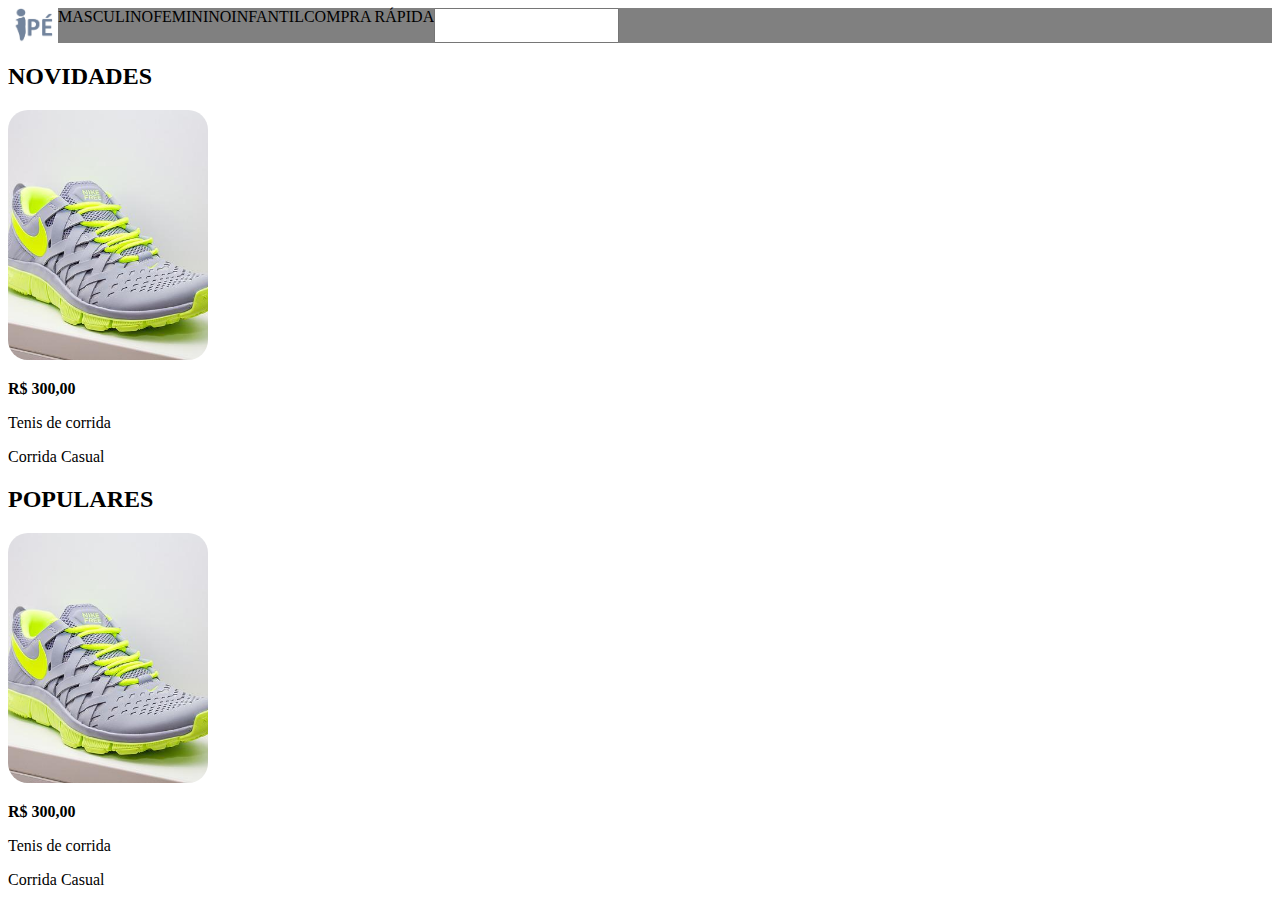
==== index.html @ 2912679b "Automatizando criação de cards" ====
<!DOCTYPE html>
<html lang="pt-BR">
  <head>
    <meta charset="UTF-8" />
    <meta http-equiv="X-UA-Compatible" content="IE=edge" />
    <meta name="viewport" content="width=device-width, initial-scale=1.0" />
    <link rel="stylesheet" href="css/style.css" />
    <title>IPÉ</title>
  </head>
  <body>
    <header>
      <img src="img/logo_ICMC.png" alt="Logo" />
      <div>MASCULINO</div>
      <div>FEMININO</div>
      <div>INFANTIL</div>
      <div>COMPRA RÁPIDA</div>
      <input type="text" name="busca" id="busca" />
    </header>
    <main>
      <div id="banner"></div>
      <div id="novidades" class="novidades">
        <h2>NOVIDADES</h2>
        <div id="lista-novidades"></div>
      </div>
      <div id="populares" class="populares">
        <h2>POPULARES</h2>
        <div id="lista-populares"></div>
      </div>
    </main>
    <footer></footer>
    <script src="scripts/index.js"></script>
  </body>
</html>
---- css/style.css ----
/* Header */
header {
    background-color: gray;
    display: flex;
}

header > img {
    width: 50px;
}
/* Header */

/* Novidades */
.novidades > h2 {
    font-weight: bold;
}
/* Novidades */

/* Populares */
.populares > h2 {
    font-weight: bold;
}
/* Populares */

/* Card */
.card > img {
    width: 200px;
    height: 250px;
    object-fit: cover;
    border-radius: 20px;
}
/* Card */
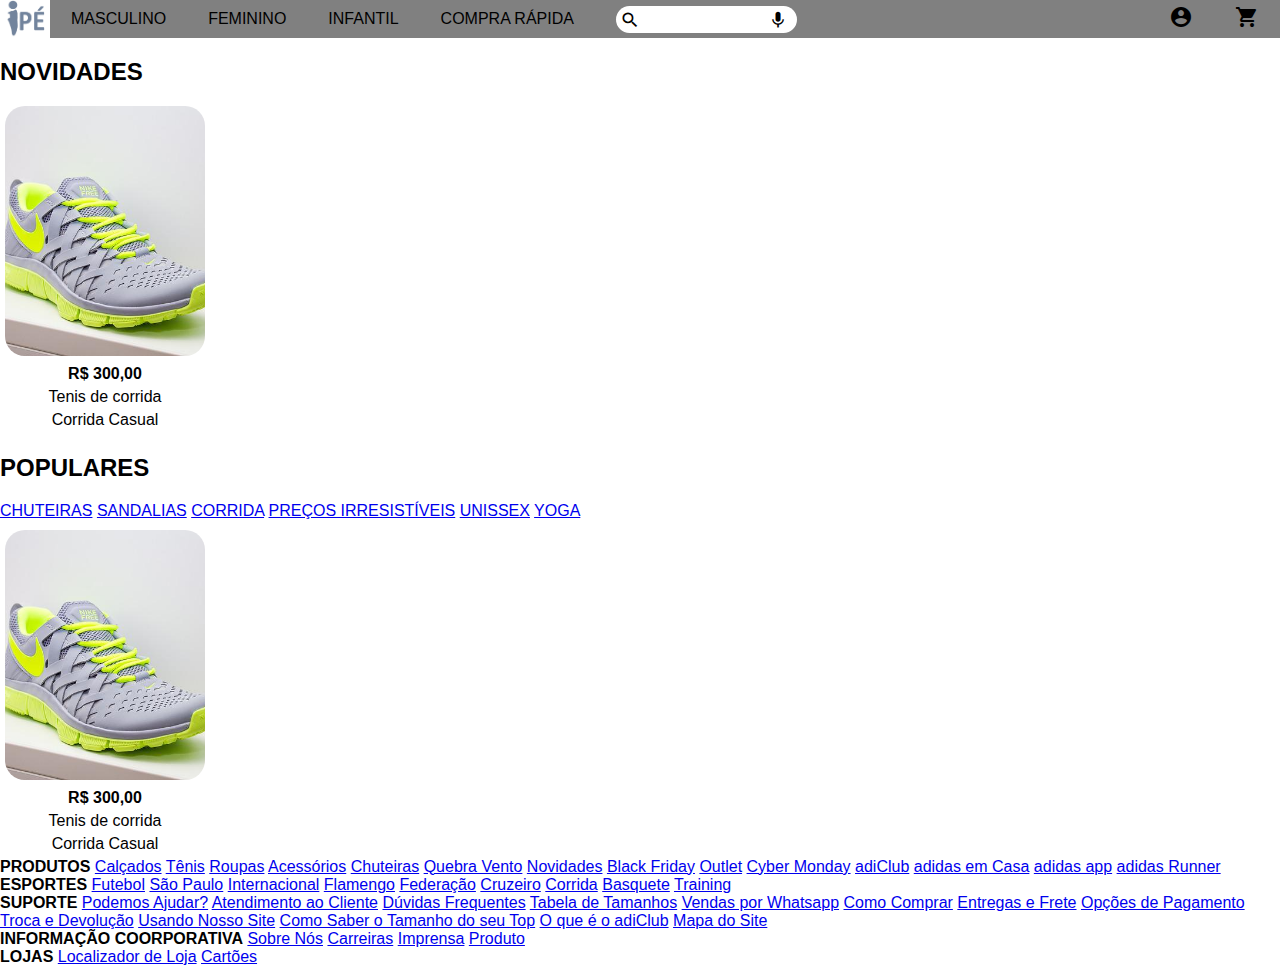
==== commit eb416849: "Atualizando header" ====
--- a/index.html
+++ b/index.html
@@ -5,6 +5,10 @@
     <meta http-equiv="X-UA-Compatible" content="IE=edge" />
     <meta name="viewport" content="width=device-width, initial-scale=1.0" />
     <link rel="stylesheet" href="css/style.css" />
+    <link
+      rel="stylesheet"
+      href="https://fonts.googleapis.com/icon?family=Material+Icons"
+    />
     <title>IPÉ</title>
   </head>
   <body>
@@ -14,20 +18,93 @@
       <div>FEMININO</div>
       <div>INFANTIL</div>
       <div>COMPRA RÁPIDA</div>
-      <input type="text" name="busca" id="busca" />
+      <div class="input-container">
+        <i class="material-icons">search</i>
+        <input type="text" name="input-busca" id="input-busca" />
+        <i class="material-icons final">mic</i>
+      </div>
+      <div><i class="material-icons">offline_bolt</i></div>
+      <div><i class="material-icons">account_circle</i></div>
+      <div><i class="material-icons">shopping_cart</i></div>
     </header>
     <main>
-      <div id="banner"></div>
+      <div id="slides-container"></div>
       <div id="novidades" class="novidades">
         <h2>NOVIDADES</h2>
         <div id="lista-novidades"></div>
       </div>
       <div id="populares" class="populares">
         <h2>POPULARES</h2>
+        <div class="itens-populares">
+          <a href="#">CHUTEIRAS</a>
+          <a href="#">SANDALIAS</a>
+          <a href="#">CORRIDA</a>
+          <a href="#">PREÇOS IRRESISTÍVEIS</a>
+          <a href="#">UNISSEX</a>
+          <a href="#">YOGA</a>
+        </div>
         <div id="lista-populares"></div>
       </div>
     </main>
-    <footer></footer>
+    <footer>
+      <div>
+        <b>PRODUTOS</b>
+        <a href="#">Calçados</a>
+        <a href="#">Tênis</a>
+        <a href="#">Roupas</a>
+        <a href="#">Acessórios</a>
+        <a href="#">Chuteiras</a>
+        <a href="#">Quebra Vento</a>
+        <a href="#">Novidades</a>
+        <a href="#">Black Friday</a>
+        <a href="#">Outlet</a>
+        <a href="#">Cyber Monday</a>
+        <a href="#">adiClub</a>
+        <a href="#">adidas em Casa</a>
+        <a href="#">adidas app</a>
+        <a href="#">adidas Runner</a>
+      </div>
+      <div>
+        <b>ESPORTES</b>
+        <a href="#">Futebol</a>
+        <a href="#">São Paulo</a>
+        <a href="#">Internacional</a>
+        <a href="#">Flamengo</a>
+        <a href="#">Federação</a>
+        <a href="#">Cruzeiro</a>
+        <a href="#">Corrida</a>
+        <a href="#">Basquete</a>
+        <a href="#">Training</a>
+      </div>
+      <div>
+        <b>SUPORTE</b>
+        <a href="#">Podemos Ajudar?</a>
+        <a href="#">Atendimento ao Cliente</a>
+        <a href="#">Dúvidas Frequentes</a>
+        <a href="#">Tabela de Tamanhos</a>
+        <a href="#">Vendas por Whatsapp</a>
+        <a href="#">Como Comprar</a>
+        <a href="#">Entregas e Frete</a>
+        <a href="#">Opções de Pagamento</a>
+        <a href="#">Troca e Devolução</a>
+        <a href="#">Usando Nosso Site</a>
+        <a href="#">Como Saber o Tamanho do seu Top</a>
+        <a href="#">O que é o adiClub</a>
+        <a href="#">Mapa do Site</a>
+      </div>
+      <div>
+        <b>INFORMAÇÃO COORPORATIVA</b>
+        <a href="#">Sobre Nós</a>
+        <a href="#">Carreiras</a>
+        <a href="#">Imprensa</a>
+        <a href="#">Produto</a>
+      </div>
+      <div>
+        <b>LOJAS</b>
+        <a href="#">Localizador de Loja</a>
+        <a href="#">Cartões</a>
+      </div>
+    </footer>
     <script src="scripts/index.js"></script>
   </body>
 </html>
--- a/css/style.css
+++ b/css/style.css
@@ -1,3 +1,11 @@
+* {
+    font-family: sans-serif, Times, serif;
+}
+
+body {
+    margin: 0px;
+}
+
 /* Header */
 header {
     background-color: gray;
@@ -7,25 +15,89 @@
 header > img {
     width: 50px;
 }
+
+header > div {
+    padding: 5px;
+    margin: auto;
+}
+
+.input-container {
+    display:inline-block;
+    position: relative;
+}
+.input-container > i {
+    position: absolute;
+    padding: 4px;
+    font-size:20px;
+}
+
+.final {
+    right: 10px;
+}
+
+header input {
+    border-radius: 50px;
+    border: 0px;
+    height: 25px;
+}
 /* Header */
 
+/* Slides */
+.slide-container {
+    max-width: 1000px;
+    position: relative;
+    margin: auto;
+}
+
+.slide {
+    display: none;
+}
+
+.slide > img {
+    width: 100%;
+}
+/* Slides */
+
 /* Novidades */
+.novidades {
+    overflow: auto;
+}
+
 .novidades > h2 {
     font-weight: bold;
 }
 /* Novidades */
 
 /* Populares */
+.populares {
+    overflow: auto;
+}
+
 .populares > h2 {
     font-weight: bold;
+}
+
+.itens-populares {
+    margin-bottom: 10px;
 }
 /* Populares */
 
 /* Card */
+.card {
+    float: left;
+    width: 210px;
+    text-align: center;
+}
+
 .card > img {
     width: 200px;
     height: 250px;
     object-fit: cover;
     border-radius: 20px;
 }
+
+.card > p {
+    margin-top: 5px;
+    margin-bottom: 5px;
+}
 /* Card */
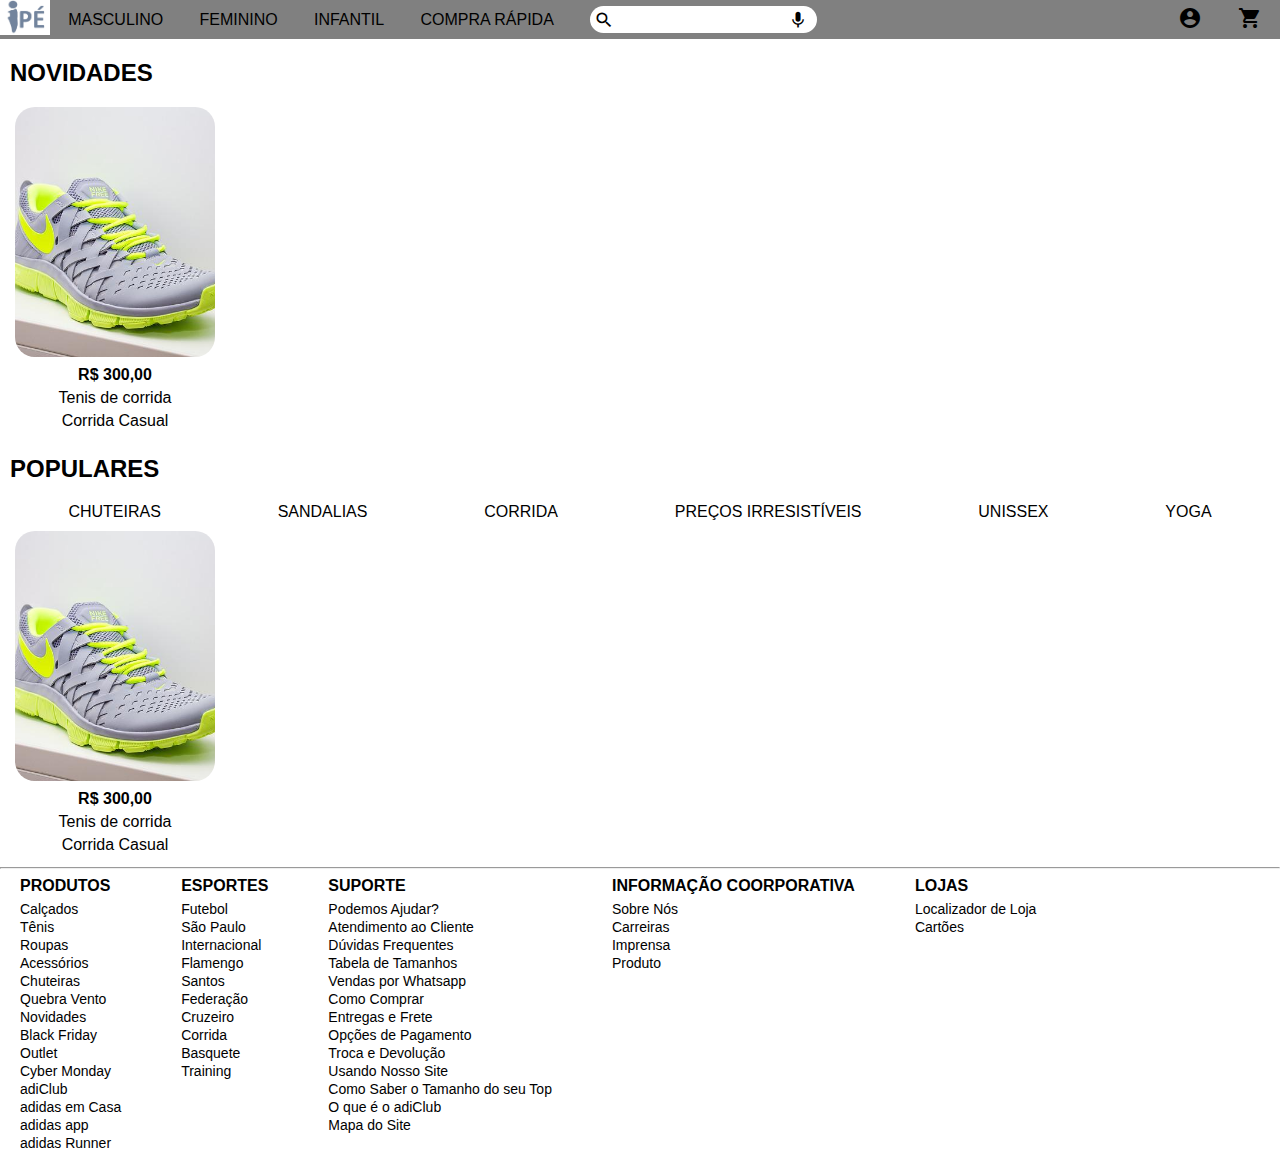
==== commit c860c0b9: "Adicionando links header" ====
--- a/index.html
+++ b/index.html
@@ -13,7 +13,7 @@
   </head>
   <body>
     <header>
-      <img src="img/logo_ICMC.png" alt="Logo" />
+      <a href="index.html"><img src="img/logo_ICMC.png" alt="Logo" /></a>
       <div>MASCULINO</div>
       <div>FEMININO</div>
       <div>INFANTIL</div>
@@ -23,7 +23,11 @@
         <input type="text" name="input-busca" id="input-busca" />
         <i class="material-icons final">mic</i>
       </div>
-      <div><i class="material-icons">offline_bolt</i></div>
+      <div>
+        <a href="busca_rapida.html">
+          <i class="material-icons">offline_bolt</i>
+        </a>
+      </div>
       <div><i class="material-icons">account_circle</i></div>
       <div><i class="material-icons">shopping_cart</i></div>
     </header>
@@ -35,74 +39,86 @@
       </div>
       <div id="populares" class="populares">
         <h2>POPULARES</h2>
-        <div class="itens-populares">
-          <a href="#">CHUTEIRAS</a>
-          <a href="#">SANDALIAS</a>
-          <a href="#">CORRIDA</a>
-          <a href="#">PREÇOS IRRESISTÍVEIS</a>
-          <a href="#">UNISSEX</a>
-          <a href="#">YOGA</a>
+        <div class="categorias-populares">
+          <div><a href="#">CHUTEIRAS</a></div>
+          <div><a href="#">SANDALIAS</a></div>
+          <div><a href="#">CORRIDA</a></div>
+          <div><a href="#">PREÇOS IRRESISTÍVEIS</a></div>
+          <div><a href="#">UNISSEX</a></div>
+          <div><a href="#">YOGA</a></div>
         </div>
         <div id="lista-populares"></div>
       </div>
     </main>
+    <hr>
     <footer>
-      <div>
+      <div class="footer-produtos">
         <b>PRODUTOS</b>
-        <a href="#">Calçados</a>
-        <a href="#">Tênis</a>
-        <a href="#">Roupas</a>
-        <a href="#">Acessórios</a>
-        <a href="#">Chuteiras</a>
-        <a href="#">Quebra Vento</a>
-        <a href="#">Novidades</a>
-        <a href="#">Black Friday</a>
-        <a href="#">Outlet</a>
-        <a href="#">Cyber Monday</a>
-        <a href="#">adiClub</a>
-        <a href="#">adidas em Casa</a>
-        <a href="#">adidas app</a>
-        <a href="#">adidas Runner</a>
+        <ul>
+          <li><a href="#">Calçados</a></li>
+          <li><a href="#">Tênis</a></li>
+          <li><a href="#">Roupas</a></li>
+          <li><a href="#">Acessórios</a></li>
+          <li><a href="#">Chuteiras</a></li>
+          <li><a href="#">Quebra Vento</a></li>
+          <li><a href="#">Novidades</a></li>
+          <li><a href="#">Black Friday</a></li>
+          <li><a href="#">Outlet</a></li>
+          <li><a href="#">Cyber Monday</a></li>
+          <li><a href="#">adiClub</a></li>
+          <li><a href="#">adidas em Casa</a></li>
+          <li><a href="#">adidas app</a></li>
+          <li><a href="#">adidas Runner</a></li>
+        </ul>
       </div>
       <div>
         <b>ESPORTES</b>
-        <a href="#">Futebol</a>
-        <a href="#">São Paulo</a>
-        <a href="#">Internacional</a>
-        <a href="#">Flamengo</a>
-        <a href="#">Federação</a>
-        <a href="#">Cruzeiro</a>
-        <a href="#">Corrida</a>
-        <a href="#">Basquete</a>
-        <a href="#">Training</a>
+        <ul>
+          <li><a href="#">Futebol</a></li>
+          <li><a href="#">São Paulo</a></li>
+          <li><a href="#">Internacional</a></li>
+          <li><a href="#">Flamengo</a></li>
+          <li><a href="#">Santos</a></li>
+          <li><a href="#">Federação</a></li>
+          <li><a href="#">Cruzeiro</a></li>
+          <li><a href="#">Corrida</a></li>
+          <li><a href="#">Basquete</a></li>
+          <li><a href="#">Training</a></li>
+        </ul>
       </div>
       <div>
         <b>SUPORTE</b>
-        <a href="#">Podemos Ajudar?</a>
-        <a href="#">Atendimento ao Cliente</a>
-        <a href="#">Dúvidas Frequentes</a>
-        <a href="#">Tabela de Tamanhos</a>
-        <a href="#">Vendas por Whatsapp</a>
-        <a href="#">Como Comprar</a>
-        <a href="#">Entregas e Frete</a>
-        <a href="#">Opções de Pagamento</a>
-        <a href="#">Troca e Devolução</a>
-        <a href="#">Usando Nosso Site</a>
-        <a href="#">Como Saber o Tamanho do seu Top</a>
-        <a href="#">O que é o adiClub</a>
-        <a href="#">Mapa do Site</a>
+        <ul>
+          <li><a href="#">Podemos Ajudar?</a></li>
+          <li><a href="#">Atendimento ao Cliente</a></li>
+          <li><a href="#">Dúvidas Frequentes</a></li>
+          <li><a href="#">Tabela de Tamanhos</a></li>
+          <li><a href="#">Vendas por Whatsapp</a></li>
+          <li><a href="#">Como Comprar</a></li>
+          <li><a href="#">Entregas e Frete</a></li>
+          <li><a href="#">Opções de Pagamento</a></li>
+          <li><a href="#">Troca e Devolução</a></li>
+          <li><a href="#">Usando Nosso Site</a></li>
+          <li><a href="#">Como Saber o Tamanho do seu Top</a></li>
+          <li><a href="#">O que é o adiClub</a></li>
+          <li><a href="#">Mapa do Site</a></li>
+        </ul>
       </div>
       <div>
         <b>INFORMAÇÃO COORPORATIVA</b>
-        <a href="#">Sobre Nós</a>
-        <a href="#">Carreiras</a>
-        <a href="#">Imprensa</a>
-        <a href="#">Produto</a>
+        <ul>
+          <li><a href="#">Sobre Nós</a></li>
+          <li><a href="#">Carreiras</a></li>
+          <li><a href="#">Imprensa</a></li>
+          <li><a href="#">Produto</a></li>
+        </ul>
       </div>
       <div>
         <b>LOJAS</b>
-        <a href="#">Localizador de Loja</a>
-        <a href="#">Cartões</a>
+        <ul>
+          <li><a href="#">Localizador de Loja</a></li>
+          <li><a href="#">Cartões</a></li>
+        </ul>
       </div>
     </footer>
     <script src="scripts/index.js"></script>
--- a/css/style.css
+++ b/css/style.css
@@ -12,8 +12,12 @@
     display: flex;
 }
 
-header > img {
+header img {
     width: 50px;
+}
+
+header a {
+    color: black;
 }
 
 header > div {
@@ -25,6 +29,7 @@
     display:inline-block;
     position: relative;
 }
+
 .input-container > i {
     position: absolute;
     padding: 4px;
@@ -39,6 +44,8 @@
     border-radius: 50px;
     border: 0px;
     height: 25px;
+    padding-left: 25px;
+    padding-right: 25px;
 }
 /* Header */
 
@@ -61,6 +68,8 @@
 /* Novidades */
 .novidades {
     overflow: auto;
+    padding-left: 10px;
+    padding-right: 10px;
 }
 
 .novidades > h2 {
@@ -71,14 +80,26 @@
 /* Populares */
 .populares {
     overflow: auto;
+    padding-left: 10px;
+    padding-right: 10px;
 }
 
 .populares > h2 {
     font-weight: bold;
 }
 
-.itens-populares {
+.categorias-populares {
     margin-bottom: 10px;
+    display: flex;
+}
+
+.categorias-populares > div {
+    margin: auto;
+}
+
+.categorias-populares a {
+    color: black;
+    text-decoration: none;
 }
 /* Populares */
 
@@ -101,3 +122,28 @@
     margin-bottom: 5px;
 }
 /* Card */
+
+/* Footer */
+footer {
+    height: 200px;
+    bottom: 0;
+    display: flex;
+}
+
+footer > div {
+   margin-left: 20px;
+   margin-right: 40px;
+}
+
+footer ul {
+    margin-top: 5px;
+    list-style-type: none;
+    padding-left: 0px;
+}
+
+footer a {
+    color: black;
+    text-decoration: none;
+    font-size: 14px;
+}
+/* Footer */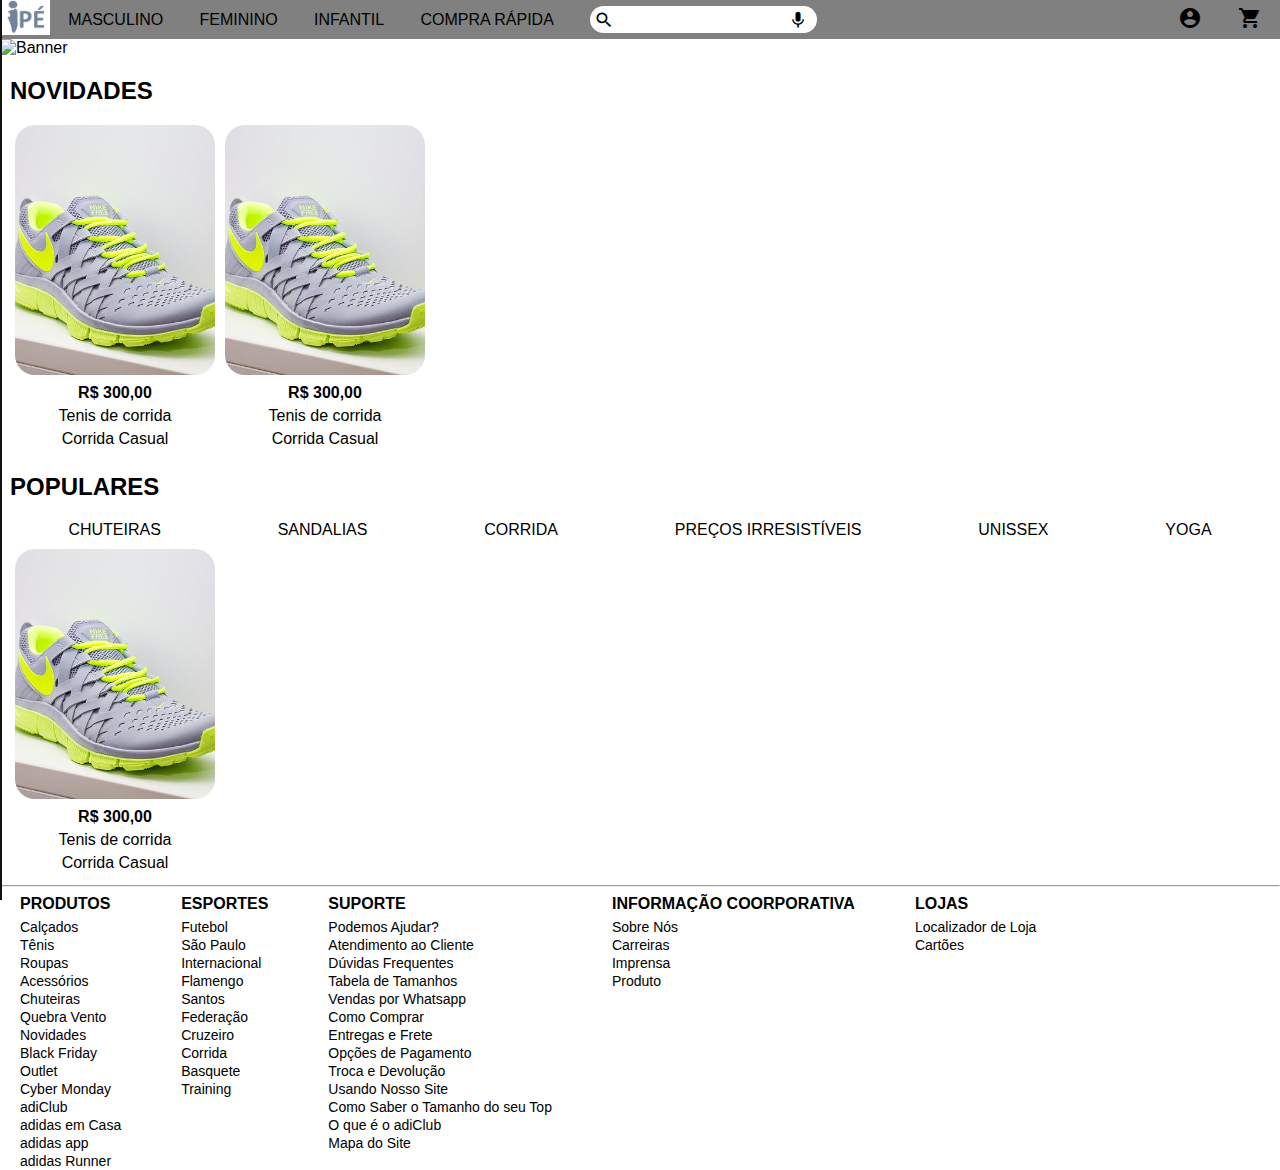
==== commit 9f57a30d: "Menu mobile" ====
--- a/index.html
+++ b/index.html
@@ -13,23 +13,50 @@
   </head>
   <body>
     <header>
-      <a href="index.html"><img src="img/logo_ICMC.png" alt="Logo" /></a>
-      <div>MASCULINO</div>
-      <div>FEMININO</div>
-      <div>INFANTIL</div>
-      <div>COMPRA RÁPIDA</div>
-      <div class="input-container">
-        <i class="material-icons">search</i>
-        <input type="text" name="input-busca" id="input-busca" />
-        <i class="material-icons final">mic</i>
+      <div class="navbar">
+        <a href="index.html"><img src="img/logo_ICMC.png" alt="Logo" /></a>
+        <div><a href="masculino.html">MASCULINO</a></div>
+        <div><a href="feminino.html">FEMININO</a></div>
+        <div><a href="infantil.html">INFANTIL</a></div>
+        <div>COMPRA RÁPIDA</div>
+        <div class="input-container">
+          <i class="material-icons">search</i>
+          <input type="text" name="input-busca" id="input-busca" />
+          <i class="material-icons final">mic</i>
+        </div>
+        <div>
+          <a href="busca_rapida.html">
+            <i class="material-icons">offline_bolt</i>
+          </a>
+        </div>
+        <div><i class="material-icons">account_circle</i></div>
+        <div><i class="material-icons">shopping_cart</i></div>
       </div>
-      <div>
-        <a href="busca_rapida.html">
-          <i class="material-icons">offline_bolt</i>
-        </a>
+
+      <div class="navbar-mobile">
+        <div onclick="openSidebar()" style="cursor: pointer">
+          <i class="material-icons">menu</i>
+        </div>
+        <a href="index.html"><img src="img/logo_ICMC.png" alt="Logo" /></a>
+        <div><i class="material-icons">shopping_cart</i></div>
       </div>
-      <div><i class="material-icons">account_circle</i></div>
-      <div><i class="material-icons">shopping_cart</i></div>
+
+      <div id="sidebar" class="sidebar">
+        <div class="closebtn" onclick="closeSidebar()">
+          <i class="material-icons">navigate_before</i>
+        </div>
+        <div class="sidebar-item">Promoções</div>
+        <div class="sidebar-subitens">
+          <a href="masculino.html">Masculino</a>
+          <a href="feminino.html">Feminino</a>
+          <a href="infantil.html">Infantil</a>
+          <a href="index.html">Todas</a>
+        </div>
+        <div class="sidebar-item">Masculino</div>
+        <div class="sidebar-item">Feminino</div>
+        <div class="sidebar-item">Infantil</div>
+        <div class="sidebar-item">Esporte</div>
+      </div>
     </header>
     <main>
       <div id="slides-container"></div>
@@ -50,7 +77,7 @@
         <div id="lista-populares"></div>
       </div>
     </main>
-    <hr>
+    <hr />
     <footer>
       <div class="footer-produtos">
         <b>PRODUTOS</b>
--- a/css/style.css
+++ b/css/style.css
@@ -7,20 +7,91 @@
 }
 
 /* Header */
-header {
+@media screen and (max-width: 900px) {
+    header > .navbar {
+        display: none;
+    }
+
+    header > .navbar-mobile {
+        display: flex;
+    }
+}
+
+.navbar-mobile {
+    display: none;
+}
+
+.sidebar  {
+    width: 0px;
+    position: fixed;
+    z-index: 1;
+    height: 100%;
+    top: 0;
+    left: 0;
+    background-color: white;
+    overflow-x: hidden;
+    transition: 0.5s;
+    border-style: none solid none none;
+    border-width: 2px;
+    border-color: #111;
+}
+
+.sidebar .closebtn {
+    position: absolute;
+    top: 50%;
+    right: -1px;
+    font-size: 36px;
+    cursor: pointer;
+    padding-right: 10px;
+    background-color: white;
+    border-style: solid;
+    border-width: 1px;
+    border-radius: 10px 0px 0px 10px;
+}
+
+.sidebar > .sidebar-item {
+    padding: 8px 8px 8px 20px;
+    cursor: pointer;
+    font-size: 16px;
+    color: black;
+    display: block;
+    transition: 0.3s;
+    border-style: solid none solid none;
+    border-width: 1px;
+}
+
+.sidebar > .sidebar-subitens {
+    display: none;
+}
+
+.sidebar > .sidebar-subitens a {
+    padding: 8px 8px 8px 40px;
+    text-decoration: none;
+    cursor: pointer;
+    font-size: 16px;
+    background-color: #e5e5e5;
+    color: black;
+    display: block;
+    transition: 0.3s;
+    border-style: solid none solid none;
+    border-width: 1px;
+}
+
+.navbar {
     background-color: gray;
     display: flex;
 }
 
-header img {
+.navbar img, .navbar-mobile img {
     width: 50px;
 }
 
-header a {
-    color: black;
-}
-
-header > div {
+.navbar a {
+    color: black;
+    text-decoration: none;
+}
+
+.navbar div, .navbar-mobile div {
     padding: 5px;
     margin: auto;
 }
@@ -40,7 +111,7 @@
     right: 10px;
 }
 
-header input {
+.navbar input {
     border-radius: 50px;
     border: 0px;
     height: 25px;
@@ -121,6 +192,11 @@
     margin-top: 5px;
     margin-bottom: 5px;
 }
+
+.card {
+    color: black;
+    text-decoration: none;
+}
 /* Card */
 
 /* Footer */
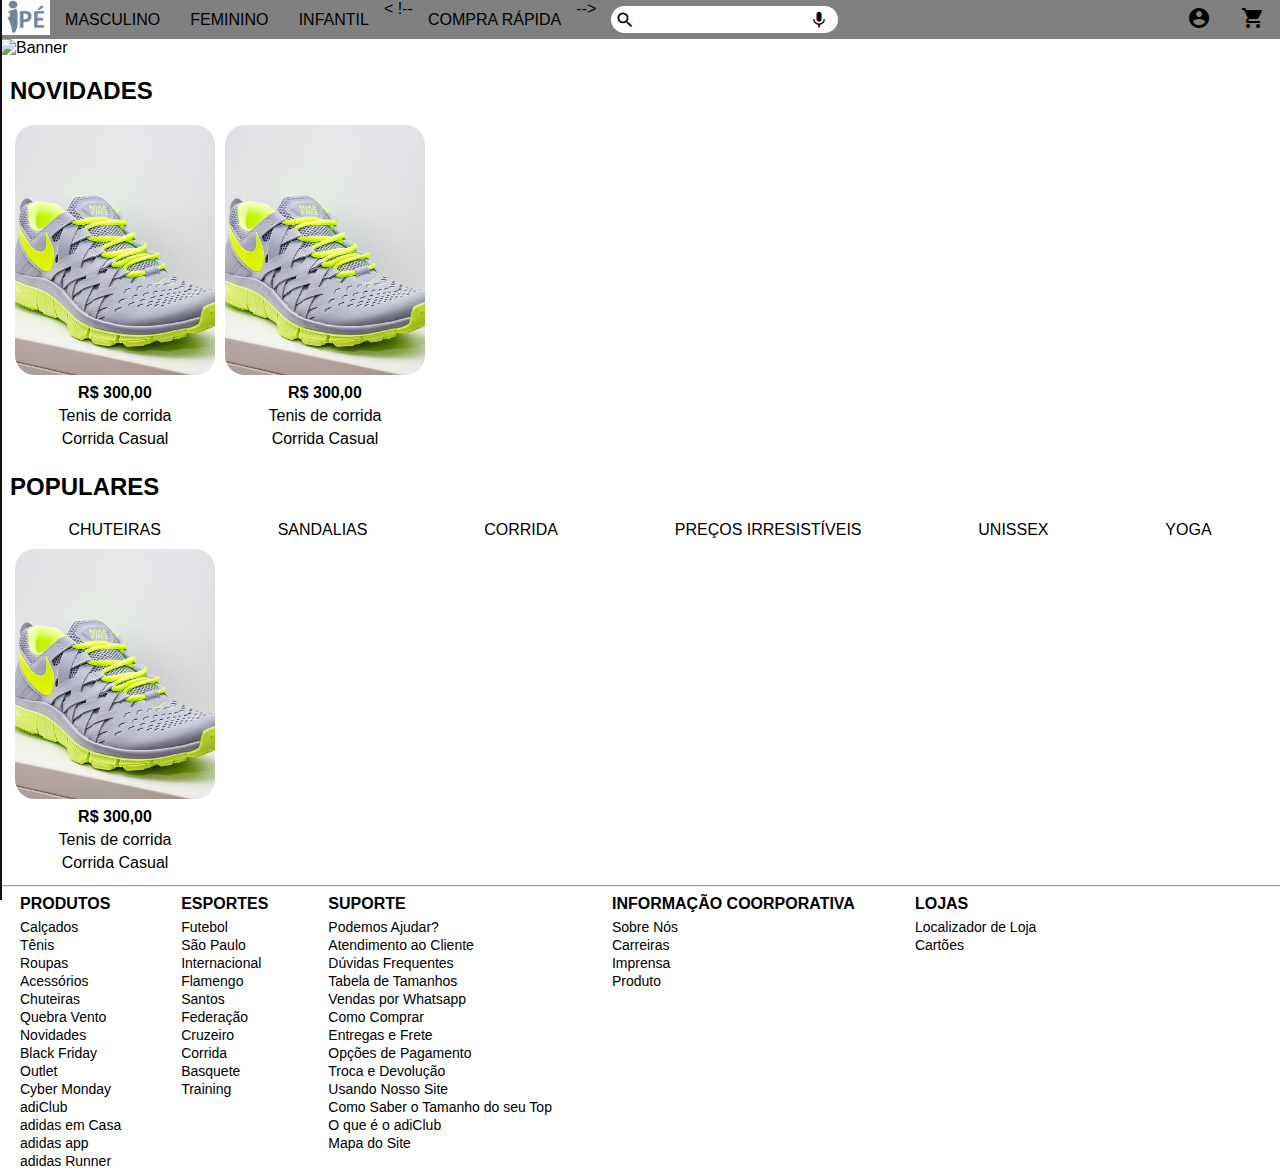
==== commit 0eef0497: "05072022" ====
--- a/index.html
+++ b/index.html
@@ -18,7 +18,7 @@
         <div><a href="masculino.html">MASCULINO</a></div>
         <div><a href="feminino.html">FEMININO</a></div>
         <div><a href="infantil.html">INFANTIL</a></div>
-        <div>COMPRA RÁPIDA</div>
+      < !--  <div>COMPRA RÁPIDA</div> -->
         <div class="input-container">
           <i class="material-icons">search</i>
           <input type="text" name="input-busca" id="input-busca" />
@@ -79,75 +79,106 @@
     </main>
     <hr />
     <footer>
-      <div class="footer-produtos">
-        <b>PRODUTOS</b>
-        <ul>
-          <li><a href="#">Calçados</a></li>
-          <li><a href="#">Tênis</a></li>
-          <li><a href="#">Roupas</a></li>
-          <li><a href="#">Acessórios</a></li>
-          <li><a href="#">Chuteiras</a></li>
-          <li><a href="#">Quebra Vento</a></li>
-          <li><a href="#">Novidades</a></li>
-          <li><a href="#">Black Friday</a></li>
-          <li><a href="#">Outlet</a></li>
-          <li><a href="#">Cyber Monday</a></li>
-          <li><a href="#">adiClub</a></li>
-          <li><a href="#">adidas em Casa</a></li>
-          <li><a href="#">adidas app</a></li>
-          <li><a href="#">adidas Runner</a></li>
-        </ul>
+      <div class="footer">
+        <div>
+          <b>PRODUTOS</b>
+          <ul>
+            <li><a href="#">Calçados</a></li>
+            <li><a href="#">Tênis</a></li>
+            <li><a href="#">Roupas</a></li>
+            <li><a href="#">Acessórios</a></li>
+            <li><a href="#">Chuteiras</a></li>
+            <li><a href="#">Quebra Vento</a></li>
+            <li><a href="#">Novidades</a></li>
+            <li><a href="#">Black Friday</a></li>
+            <li><a href="#">Outlet</a></li>
+            <li><a href="#">Cyber Monday</a></li>
+            <li><a href="#">adiClub</a></li>
+            <li><a href="#">adidas em Casa</a></li>
+            <li><a href="#">adidas app</a></li>
+            <li><a href="#">adidas Runner</a></li>
+          </ul>
+        </div>
+        <div>
+          <b>ESPORTES</b>
+          <ul>
+            <li><a href="#">Futebol</a></li>
+            <li><a href="#">São Paulo</a></li>
+            <li><a href="#">Internacional</a></li>
+            <li><a href="#">Flamengo</a></li>
+            <li><a href="#">Santos</a></li>
+            <li><a href="#">Federação</a></li>
+            <li><a href="#">Cruzeiro</a></li>
+            <li><a href="#">Corrida</a></li>
+            <li><a href="#">Basquete</a></li>
+            <li><a href="#">Training</a></li>
+          </ul>
+        </div>
+        <div>
+          <b>SUPORTE</b>
+          <ul>
+            <li><a href="#">Podemos Ajudar?</a></li>
+            <li><a href="#">Atendimento ao Cliente</a></li>
+            <li><a href="#">Dúvidas Frequentes</a></li>
+            <li><a href="#">Tabela de Tamanhos</a></li>
+            <li><a href="#">Vendas por Whatsapp</a></li>
+            <li><a href="#">Como Comprar</a></li>
+            <li><a href="#">Entregas e Frete</a></li>
+            <li><a href="#">Opções de Pagamento</a></li>
+            <li><a href="#">Troca e Devolução</a></li>
+            <li><a href="#">Usando Nosso Site</a></li>
+            <li><a href="#">Como Saber o Tamanho do seu Top</a></li>
+            <li><a href="#">O que é o adiClub</a></li>
+            <li><a href="#">Mapa do Site</a></li>
+          </ul>
+        </div>
+        <div>
+          <b>INFORMAÇÃO COORPORATIVA</b>
+          <ul>
+            <li><a href="#">Sobre Nós</a></li>
+            <li><a href="#">Carreiras</a></li>
+            <li><a href="#">Imprensa</a></li>
+            <li><a href="#">Produto</a></li>
+          </ul>
+        </div>
+        <div>
+          <b>LOJAS</b>
+          <ul>
+            <li><a href="#">Localizador de Loja</a></li>
+            <li><a href="#">Cartões</a></li>
+          </ul>
+        </div>
       </div>
-      <div>
-        <b>ESPORTES</b>
-        <ul>
-          <li><a href="#">Futebol</a></li>
-          <li><a href="#">São Paulo</a></li>
-          <li><a href="#">Internacional</a></li>
-          <li><a href="#">Flamengo</a></li>
-          <li><a href="#">Santos</a></li>
-          <li><a href="#">Federação</a></li>
-          <li><a href="#">Cruzeiro</a></li>
-          <li><a href="#">Corrida</a></li>
-          <li><a href="#">Basquete</a></li>
-          <li><a href="#">Training</a></li>
-        </ul>
-      </div>
-      <div>
-        <b>SUPORTE</b>
-        <ul>
-          <li><a href="#">Podemos Ajudar?</a></li>
-          <li><a href="#">Atendimento ao Cliente</a></li>
-          <li><a href="#">Dúvidas Frequentes</a></li>
-          <li><a href="#">Tabela de Tamanhos</a></li>
-          <li><a href="#">Vendas por Whatsapp</a></li>
-          <li><a href="#">Como Comprar</a></li>
-          <li><a href="#">Entregas e Frete</a></li>
-          <li><a href="#">Opções de Pagamento</a></li>
-          <li><a href="#">Troca e Devolução</a></li>
-          <li><a href="#">Usando Nosso Site</a></li>
-          <li><a href="#">Como Saber o Tamanho do seu Top</a></li>
-          <li><a href="#">O que é o adiClub</a></li>
-          <li><a href="#">Mapa do Site</a></li>
-        </ul>
-      </div>
-      <div>
-        <b>INFORMAÇÃO COORPORATIVA</b>
-        <ul>
-          <li><a href="#">Sobre Nós</a></li>
-          <li><a href="#">Carreiras</a></li>
-          <li><a href="#">Imprensa</a></li>
-          <li><a href="#">Produto</a></li>
-        </ul>
-      </div>
-      <div>
-        <b>LOJAS</b>
-        <ul>
-          <li><a href="#">Localizador de Loja</a></li>
-          <li><a href="#">Cartões</a></li>
-        </ul>
+      <div class="footer-mobile">
+        <div>
+          <ul>
+            <li><a href="#">Atendimento ao Cliente</a></li>
+            <li><a href="#">Política de Entregas</a></li>
+            <li><a href="#">Trocas e Devoluções</a></li>
+            <li><a href="#">Política de Privacidade</a></li>
+            <li><a href="#">Termos e Condições de Uso</a></li>
+          </ul>
+        </div>
+        <div>
+          <ul>
+            <li><a href="#">Formas de Pagamento</a></li>
+          </ul>
+        </div>
       </div>
     </footer>
+    <script src="scripts/dados.js"></script>
     <script src="scripts/index.js"></script>
+    <!-- VLibras -->
+    <div vw class="enabled">
+      <div vw-access-button class="active"></div>
+      <div vw-plugin-wrapper>
+        <div class="vw-plugin-top-wrapper"></div>
+      </div>
+    </div>
+    <script src="https://vlibras.gov.br/app/vlibras-plugin.js"></script>
+    <script>
+      new window.VLibras.Widget('https://vlibras.gov.br/app');
+    </script>
+    <!-- VLibras -->
   </body>
 </html>
--- a/css/style.css
+++ b/css/style.css
@@ -7,16 +7,6 @@
 }
 
 /* Header */
-@media screen and (max-width: 900px) {
-    header > .navbar {
-        display: none;
-    }
-
-    header > .navbar-mobile {
-        display: flex;
-    }
-}
-
 .navbar-mobile {
     display: none;
 }
@@ -137,6 +127,7 @@
 /* Slides */
 
 /* Novidades */
+
 .novidades {
     overflow: auto;
     padding-left: 10px;
@@ -200,26 +191,92 @@
 /* Card */
 
 /* Footer */
-footer {
+.footer-mobile {
+    display: none;
+}
+
+footer > div {
     height: 200px;
     bottom: 0;
     display: flex;
 }
 
-footer > div {
+footer > div > div {
    margin-left: 20px;
    margin-right: 40px;
 }
 
-footer ul {
+footer > div ul {
     margin-top: 5px;
     list-style-type: none;
     padding-left: 0px;
 }
 
-footer a {
+footer > div a {
     color: black;
     text-decoration: none;
     font-size: 14px;
 }
-/* Footer */+/* Footer */
+
+/* Tablet */
+@media screen and (max-width: 800px) {
+    /* Header */
+    header > .navbar {
+        display: none;
+    }
+
+    header > .navbar-mobile {
+        display: flex;
+    }
+    /* Header */
+
+    /* Populares */
+    .categorias-populares {
+        display: none;
+    }
+    /* Populares */
+
+    /* Footer */
+    footer > .footer {
+        display: none;
+    }
+
+    footer > .footer-mobile {
+        display: flex;
+    }
+
+    .footer-mobile > div {
+        margin: auto;
+        margin-top: 0px;
+        margin-left: 10px;
+    }
+    /* Footer */
+
+    /* .novidades, .populares {
+        white-space: nowrap;
+    }
+
+    .card {
+        float: none;
+        display: inline-block;
+    } */
+}
+/* Tablet */
+
+/* Mobile */
+@media screen and (max-width: 500px) {
+    /* Novidades */
+    .novidades {
+        display: none;
+    }
+    /* Novidades */
+
+    /* Populares */
+    .categorias-populares {
+        display: none;
+    }
+    /* Populares */
+}
+
+/* Mobile */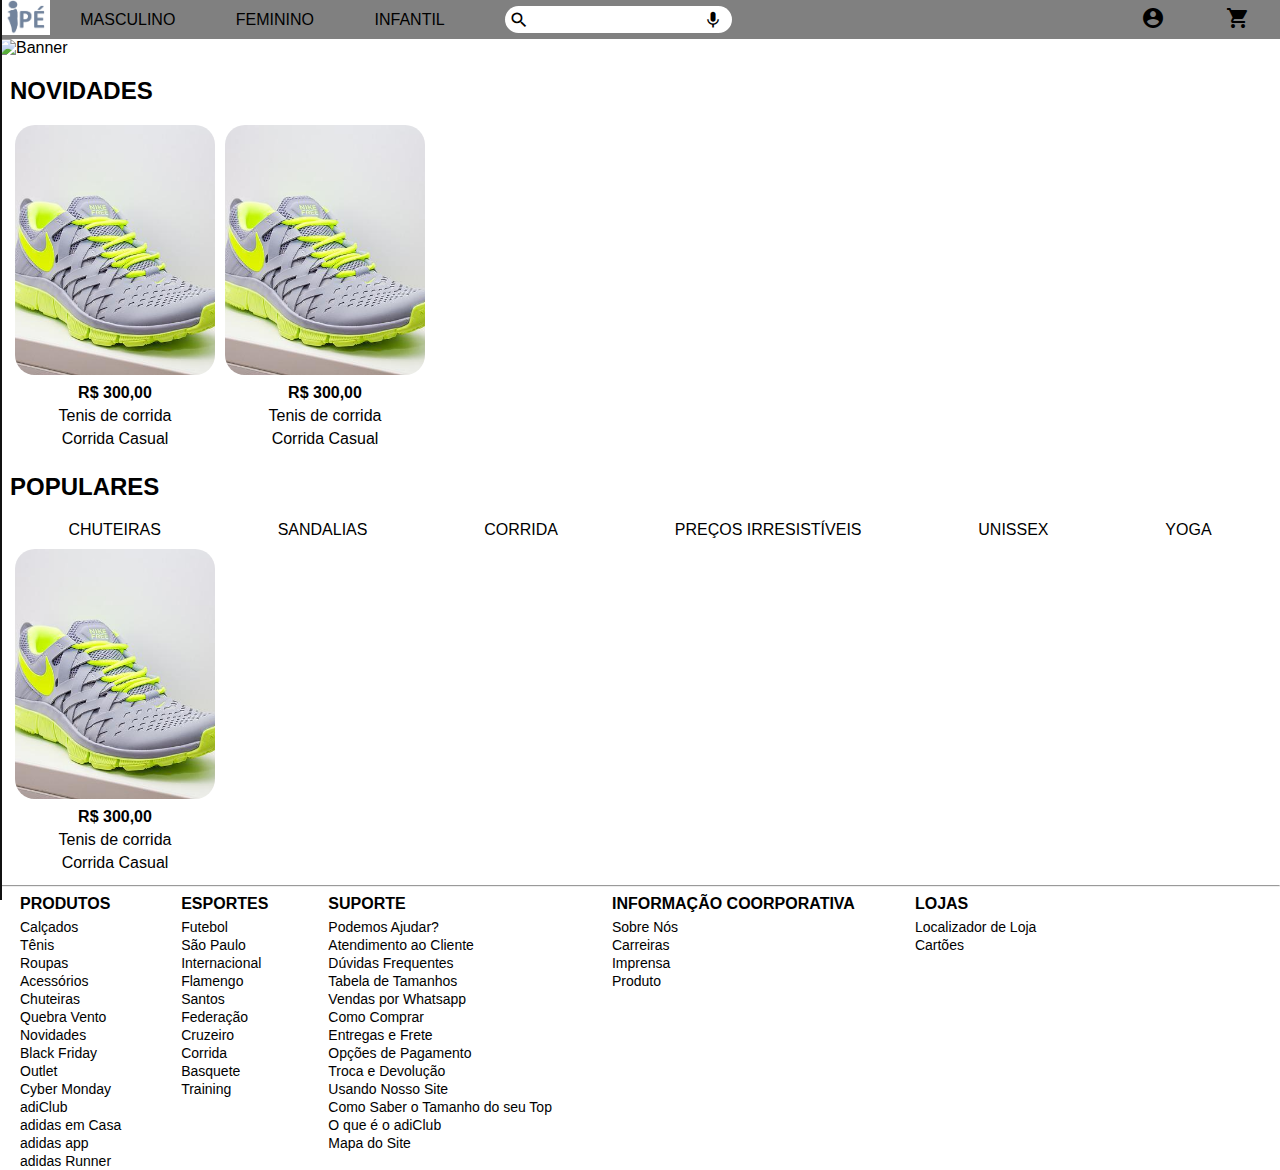
==== commit c2153f90: "Alterações (Alex)" ====
--- a/index.html
+++ b/index.html
@@ -1,184 +1,183 @@
-<!DOCTYPE html>
-<html lang="pt-BR">
-  <head>
-    <meta charset="UTF-8" />
-    <meta http-equiv="X-UA-Compatible" content="IE=edge" />
-    <meta name="viewport" content="width=device-width, initial-scale=1.0" />
-    <link rel="stylesheet" href="css/style.css" />
-    <link
-      rel="stylesheet"
-      href="https://fonts.googleapis.com/icon?family=Material+Icons"
-    />
-    <title>IPÉ</title>
-  </head>
-  <body>
-    <header>
-      <div class="navbar">
-        <a href="index.html"><img src="img/logo_ICMC.png" alt="Logo" /></a>
-        <div><a href="masculino.html">MASCULINO</a></div>
-        <div><a href="feminino.html">FEMININO</a></div>
-        <div><a href="infantil.html">INFANTIL</a></div>
-      < !--  <div>COMPRA RÁPIDA</div> -->
-        <div class="input-container">
-          <i class="material-icons">search</i>
-          <input type="text" name="input-busca" id="input-busca" />
-          <i class="material-icons final">mic</i>
-        </div>
-        <div>
-          <a href="busca_rapida.html">
-            <i class="material-icons">offline_bolt</i>
-          </a>
-        </div>
-        <div><i class="material-icons">account_circle</i></div>
-        <div><i class="material-icons">shopping_cart</i></div>
-      </div>
-
-      <div class="navbar-mobile">
-        <div onclick="openSidebar()" style="cursor: pointer">
-          <i class="material-icons">menu</i>
-        </div>
-        <a href="index.html"><img src="img/logo_ICMC.png" alt="Logo" /></a>
-        <div><i class="material-icons">shopping_cart</i></div>
-      </div>
-
-      <div id="sidebar" class="sidebar">
-        <div class="closebtn" onclick="closeSidebar()">
-          <i class="material-icons">navigate_before</i>
-        </div>
-        <div class="sidebar-item">Promoções</div>
-        <div class="sidebar-subitens">
-          <a href="masculino.html">Masculino</a>
-          <a href="feminino.html">Feminino</a>
-          <a href="infantil.html">Infantil</a>
-          <a href="index.html">Todas</a>
-        </div>
-        <div class="sidebar-item">Masculino</div>
-        <div class="sidebar-item">Feminino</div>
-        <div class="sidebar-item">Infantil</div>
-        <div class="sidebar-item">Esporte</div>
-      </div>
-    </header>
-    <main>
-      <div id="slides-container"></div>
-      <div id="novidades" class="novidades">
-        <h2>NOVIDADES</h2>
-        <div id="lista-novidades"></div>
-      </div>
-      <div id="populares" class="populares">
-        <h2>POPULARES</h2>
-        <div class="categorias-populares">
-          <div><a href="#">CHUTEIRAS</a></div>
-          <div><a href="#">SANDALIAS</a></div>
-          <div><a href="#">CORRIDA</a></div>
-          <div><a href="#">PREÇOS IRRESISTÍVEIS</a></div>
-          <div><a href="#">UNISSEX</a></div>
-          <div><a href="#">YOGA</a></div>
-        </div>
-        <div id="lista-populares"></div>
-      </div>
-    </main>
-    <hr />
-    <footer>
-      <div class="footer">
-        <div>
-          <b>PRODUTOS</b>
-          <ul>
-            <li><a href="#">Calçados</a></li>
-            <li><a href="#">Tênis</a></li>
-            <li><a href="#">Roupas</a></li>
-            <li><a href="#">Acessórios</a></li>
-            <li><a href="#">Chuteiras</a></li>
-            <li><a href="#">Quebra Vento</a></li>
-            <li><a href="#">Novidades</a></li>
-            <li><a href="#">Black Friday</a></li>
-            <li><a href="#">Outlet</a></li>
-            <li><a href="#">Cyber Monday</a></li>
-            <li><a href="#">adiClub</a></li>
-            <li><a href="#">adidas em Casa</a></li>
-            <li><a href="#">adidas app</a></li>
-            <li><a href="#">adidas Runner</a></li>
-          </ul>
-        </div>
-        <div>
-          <b>ESPORTES</b>
-          <ul>
-            <li><a href="#">Futebol</a></li>
-            <li><a href="#">São Paulo</a></li>
-            <li><a href="#">Internacional</a></li>
-            <li><a href="#">Flamengo</a></li>
-            <li><a href="#">Santos</a></li>
-            <li><a href="#">Federação</a></li>
-            <li><a href="#">Cruzeiro</a></li>
-            <li><a href="#">Corrida</a></li>
-            <li><a href="#">Basquete</a></li>
-            <li><a href="#">Training</a></li>
-          </ul>
-        </div>
-        <div>
-          <b>SUPORTE</b>
-          <ul>
-            <li><a href="#">Podemos Ajudar?</a></li>
-            <li><a href="#">Atendimento ao Cliente</a></li>
-            <li><a href="#">Dúvidas Frequentes</a></li>
-            <li><a href="#">Tabela de Tamanhos</a></li>
-            <li><a href="#">Vendas por Whatsapp</a></li>
-            <li><a href="#">Como Comprar</a></li>
-            <li><a href="#">Entregas e Frete</a></li>
-            <li><a href="#">Opções de Pagamento</a></li>
-            <li><a href="#">Troca e Devolução</a></li>
-            <li><a href="#">Usando Nosso Site</a></li>
-            <li><a href="#">Como Saber o Tamanho do seu Top</a></li>
-            <li><a href="#">O que é o adiClub</a></li>
-            <li><a href="#">Mapa do Site</a></li>
-          </ul>
-        </div>
-        <div>
-          <b>INFORMAÇÃO COORPORATIVA</b>
-          <ul>
-            <li><a href="#">Sobre Nós</a></li>
-            <li><a href="#">Carreiras</a></li>
-            <li><a href="#">Imprensa</a></li>
-            <li><a href="#">Produto</a></li>
-          </ul>
-        </div>
-        <div>
-          <b>LOJAS</b>
-          <ul>
-            <li><a href="#">Localizador de Loja</a></li>
-            <li><a href="#">Cartões</a></li>
-          </ul>
-        </div>
-      </div>
-      <div class="footer-mobile">
-        <div>
-          <ul>
-            <li><a href="#">Atendimento ao Cliente</a></li>
-            <li><a href="#">Política de Entregas</a></li>
-            <li><a href="#">Trocas e Devoluções</a></li>
-            <li><a href="#">Política de Privacidade</a></li>
-            <li><a href="#">Termos e Condições de Uso</a></li>
-          </ul>
-        </div>
-        <div>
-          <ul>
-            <li><a href="#">Formas de Pagamento</a></li>
-          </ul>
-        </div>
-      </div>
-    </footer>
-    <script src="scripts/dados.js"></script>
-    <script src="scripts/index.js"></script>
-    <!-- VLibras -->
-    <div vw class="enabled">
-      <div vw-access-button class="active"></div>
-      <div vw-plugin-wrapper>
-        <div class="vw-plugin-top-wrapper"></div>
-      </div>
-    </div>
-    <script src="https://vlibras.gov.br/app/vlibras-plugin.js"></script>
-    <script>
-      new window.VLibras.Widget('https://vlibras.gov.br/app');
-    </script>
-    <!-- VLibras -->
-  </body>
-</html>
+<!DOCTYPE html>
+<html lang="pt-BR">
+  <head>
+    <meta charset="UTF-8" />
+    <meta http-equiv="X-UA-Compatible" content="IE=edge" />
+    <meta name="viewport" content="width=device-width, initial-scale=1.0" />
+    <link rel="stylesheet" href="css/style.css" />
+    <link
+      rel="stylesheet"
+      href="https://fonts.googleapis.com/icon?family=Material+Icons"
+    />
+    <title>IPÉ</title>
+  </head>
+  <body>
+    <header>
+      <div class="navbar">
+        <a href="index.html"><img src="img/logo_ICMC.png" alt="Logo" /></a>
+        <div><a href="masculino.html">MASCULINO</a></div>
+        <div><a href="feminino.html">FEMININO</a></div>
+        <div><a href="infantil.html">INFANTIL</a></div>
+        <div class="input-container">
+          <i class="material-icons">search</i>
+          <input type="text" name="input-busca" id="input-busca" />
+          <i class="material-icons final">mic</i>
+        </div>
+        <div>
+          <a href="busca_rapida.html">
+            <i class="material-icons">offline_bolt</i>
+          </a>
+        </div>
+        <div><i class="material-icons">account_circle</i></div>
+        <div><i class="material-icons">shopping_cart</i></div>
+      </div>
+
+      <div class="navbar-mobile">
+        <div onclick="openSidebar()" style="cursor: pointer">
+          <i class="material-icons">menu</i>
+        </div>
+        <a href="index.html"><img src="img/logo_ICMC.png" alt="Logo" /></a>
+        <div><i class="material-icons">shopping_cart</i></div>
+      </div>
+
+      <div id="sidebar" class="sidebar">
+        <div class="closebtn" onclick="closeSidebar()">
+          <i class="material-icons">navigate_before</i>
+        </div>
+        <div class="sidebar-item">Promoções</div>
+        <div class="sidebar-subitens">
+          <a href="masculino.html">Masculino</a>
+          <a href="feminino.html">Feminino</a>
+          <a href="infantil.html">Infantil</a>
+          <a href="index.html">Todas</a>
+        </div>
+        <div class="sidebar-item">Masculino</div>
+        <div class="sidebar-item">Feminino</div>
+        <div class="sidebar-item">Infantil</div>
+        <div class="sidebar-item">Esporte</div>
+      </div>
+    </header>
+    <main>
+      <div id="slides-container"></div>
+      <div id="novidades" class="novidades">
+        <h2>NOVIDADES</h2>
+        <div id="lista-novidades"></div>
+      </div>
+      <div id="populares" class="populares">
+        <h2>POPULARES</h2>
+        <div class="categorias-populares">
+          <div><a href="#">CHUTEIRAS</a></div>
+          <div><a href="#">SANDALIAS</a></div>
+          <div><a href="#">CORRIDA</a></div>
+          <div><a href="#">PREÇOS IRRESISTÍVEIS</a></div>
+          <div><a href="#">UNISSEX</a></div>
+          <div><a href="#">YOGA</a></div>
+        </div>
+        <div id="lista-populares"></div>
+      </div>
+    </main>
+    <hr />
+    <footer>
+      <div class="footer">
+        <div>
+          <b>PRODUTOS</b>
+          <ul>
+            <li><a href="#">Calçados</a></li>
+            <li><a href="#">Tênis</a></li>
+            <li><a href="#">Roupas</a></li>
+            <li><a href="#">Acessórios</a></li>
+            <li><a href="#">Chuteiras</a></li>
+            <li><a href="#">Quebra Vento</a></li>
+            <li><a href="#">Novidades</a></li>
+            <li><a href="#">Black Friday</a></li>
+            <li><a href="#">Outlet</a></li>
+            <li><a href="#">Cyber Monday</a></li>
+            <li><a href="#">adiClub</a></li>
+            <li><a href="#">adidas em Casa</a></li>
+            <li><a href="#">adidas app</a></li>
+            <li><a href="#">adidas Runner</a></li>
+          </ul>
+        </div>
+        <div>
+          <b>ESPORTES</b>
+          <ul>
+            <li><a href="#">Futebol</a></li>
+            <li><a href="#">São Paulo</a></li>
+            <li><a href="#">Internacional</a></li>
+            <li><a href="#">Flamengo</a></li>
+            <li><a href="#">Santos</a></li>
+            <li><a href="#">Federação</a></li>
+            <li><a href="#">Cruzeiro</a></li>
+            <li><a href="#">Corrida</a></li>
+            <li><a href="#">Basquete</a></li>
+            <li><a href="#">Training</a></li>
+          </ul>
+        </div>
+        <div>
+          <b>SUPORTE</b>
+          <ul>
+            <li><a href="#">Podemos Ajudar?</a></li>
+            <li><a href="#">Atendimento ao Cliente</a></li>
+            <li><a href="#">Dúvidas Frequentes</a></li>
+            <li><a href="#">Tabela de Tamanhos</a></li>
+            <li><a href="#">Vendas por Whatsapp</a></li>
+            <li><a href="#">Como Comprar</a></li>
+            <li><a href="#">Entregas e Frete</a></li>
+            <li><a href="#">Opções de Pagamento</a></li>
+            <li><a href="#">Troca e Devolução</a></li>
+            <li><a href="#">Usando Nosso Site</a></li>
+            <li><a href="#">Como Saber o Tamanho do seu Top</a></li>
+            <li><a href="#">O que é o adiClub</a></li>
+            <li><a href="#">Mapa do Site</a></li>
+          </ul>
+        </div>
+        <div>
+          <b>INFORMAÇÃO COORPORATIVA</b>
+          <ul>
+            <li><a href="#">Sobre Nós</a></li>
+            <li><a href="#">Carreiras</a></li>
+            <li><a href="#">Imprensa</a></li>
+            <li><a href="#">Produto</a></li>
+          </ul>
+        </div>
+        <div>
+          <b>LOJAS</b>
+          <ul>
+            <li><a href="#">Localizador de Loja</a></li>
+            <li><a href="#">Cartões</a></li>
+          </ul>
+        </div>
+      </div>
+      <div class="footer-mobile">
+        <div>
+          <ul>
+            <li><a href="#">Atendimento ao Cliente</a></li>
+            <li><a href="#">Política de Entregas</a></li>
+            <li><a href="#">Trocas e Devoluções</a></li>
+            <li><a href="#">Política de Privacidade</a></li>
+            <li><a href="#">Termos e Condições de Uso</a></li>
+          </ul>
+        </div>
+        <div>
+          <ul>
+            <li><a href="#">Formas de Pagamento</a></li>
+          </ul>
+        </div>
+      </div>
+    </footer>
+    <script src="scripts/dados.js"></script>
+    <script src="scripts/index.js"></script>
+    <!-- VLibras -->
+    <div vw class="enabled">
+      <div vw-access-button class="active"></div>
+      <div vw-plugin-wrapper>
+        <div class="vw-plugin-top-wrapper"></div>
+      </div>
+    </div>
+    <script src="https://vlibras.gov.br/app/vlibras-plugin.js"></script>
+    <script>
+      new window.VLibras.Widget('https://vlibras.gov.br/app');
+    </script>
+    <!-- VLibras -->
+  </body>
+</html>
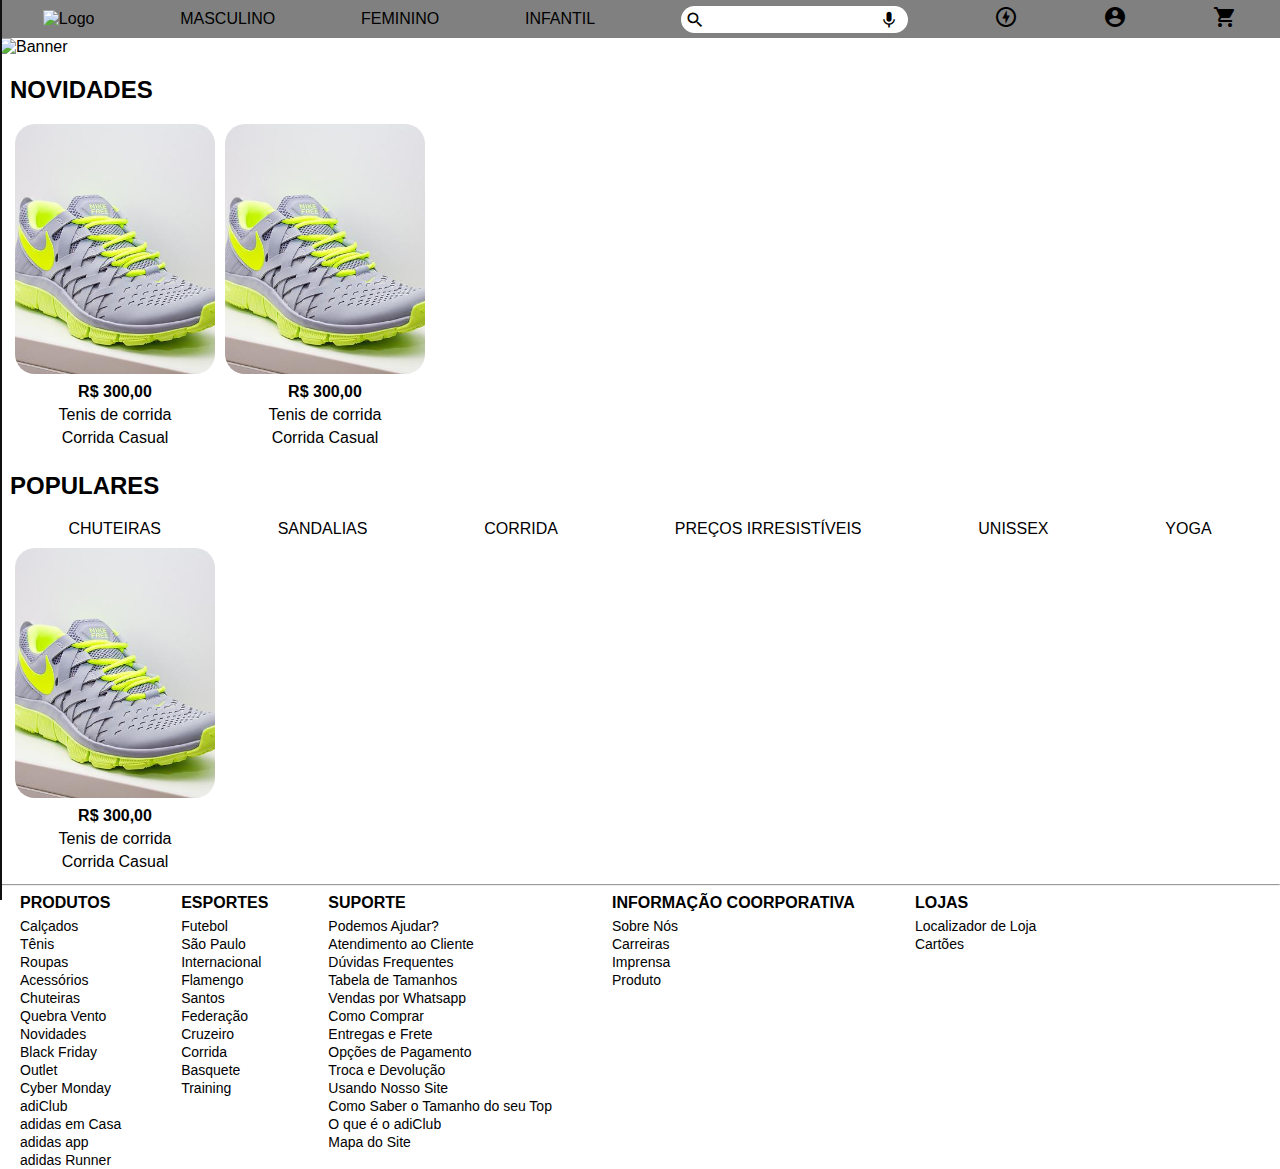
==== commit 5da24ea9: "Fix head" ====
--- a/index.html
+++ b/index.html
@@ -1,183 +1,184 @@
 <!DOCTYPE html>
 <html lang="pt-BR">
-  <head>
-    <meta charset="UTF-8" />
-    <meta http-equiv="X-UA-Compatible" content="IE=edge" />
-    <meta name="viewport" content="width=device-width, initial-scale=1.0" />
-    <link rel="stylesheet" href="css/style.css" />
-    <link
-      rel="stylesheet"
-      href="https://fonts.googleapis.com/icon?family=Material+Icons"
-    />
-    <title>IPÉ</title>
-  </head>
-  <body>
-    <header>
-      <div class="navbar">
-        <a href="index.html"><img src="img/logo_ICMC.png" alt="Logo" /></a>
-        <div><a href="masculino.html">MASCULINO</a></div>
-        <div><a href="feminino.html">FEMININO</a></div>
-        <div><a href="infantil.html">INFANTIL</a></div>
-        <div class="input-container">
-          <i class="material-icons">search</i>
-          <input type="text" name="input-busca" id="input-busca" />
-          <i class="material-icons final">mic</i>
-        </div>
-        <div>
-          <a href="busca_rapida.html">
-            <i class="material-icons">offline_bolt</i>
-          </a>
-        </div>
-        <div><i class="material-icons">account_circle</i></div>
-        <div><i class="material-icons">shopping_cart</i></div>
+
+<head>
+  <meta charset="UTF-8" />
+  <meta http-equiv="X-UA-Compatible" content="IE=edge" />
+  <meta name="viewport" content="width=device-width, initial-scale=1.0" />
+  <link rel="stylesheet" href="css/style.css" />
+  <link rel="stylesheet" href="https://fonts.googleapis.com/icon?family=Material+Icons|Material+Icons+Outlined" />
+  <title>IPÉ</title>
+  <link rel="icon" type="image/x-icon" href="img/fav.ico">
+</head>
+
+<body>
+  <header>
+    <div class="navbar">
+      <div><a href="index.html"><img src="img/logo.png" alt="Logo" /></a></div>
+      <div><a href="masculino.html">MASCULINO</a></div>
+      <div><a href="feminino.html">FEMININO</a></div>
+      <div><a href="infantil.html">INFANTIL</a></div>
+      <div class="input-container">
+        <i class="material-icons">search</i>
+        <input type="text" name="input-busca" id="input-busca" />
+        <i class="material-icons final">mic</i>
       </div>
+      <div>
+        <a href="busca_rapida.html">
+          <i class="material-icons-outlined yellow">offline_bolt</i>
+        </a>
+      </div>
+      <div><a href="#"><i class="material-icons">account_circle</i></a></div>
+      <div><a href="#"><i class="material-icons">shopping_cart</i></a></div>
+    </div>
 
-      <div class="navbar-mobile">
-        <div onclick="openSidebar()" style="cursor: pointer">
-          <i class="material-icons">menu</i>
-        </div>
-        <a href="index.html"><img src="img/logo_ICMC.png" alt="Logo" /></a>
-        <div><i class="material-icons">shopping_cart</i></div>
+    <div class="navbar-mobile">
+      <div onclick="openSidebar()" style="cursor: pointer">
+        <i class="material-icons">menu</i>
       </div>
+      <div><a href="index.html"><img src="img/logo.png" alt="Logo" /></a></div>
+      <div><i class="material-icons">shopping_cart</i></div>
+    </div>
 
-      <div id="sidebar" class="sidebar">
-        <div class="closebtn" onclick="closeSidebar()">
-          <i class="material-icons">navigate_before</i>
-        </div>
-        <div class="sidebar-item">Promoções</div>
-        <div class="sidebar-subitens">
-          <a href="masculino.html">Masculino</a>
-          <a href="feminino.html">Feminino</a>
-          <a href="infantil.html">Infantil</a>
-          <a href="index.html">Todas</a>
-        </div>
-        <div class="sidebar-item">Masculino</div>
-        <div class="sidebar-item">Feminino</div>
-        <div class="sidebar-item">Infantil</div>
-        <div class="sidebar-item">Esporte</div>
+    <div id="sidebar" class="sidebar">
+      <div class="closebtn" onclick="closeSidebar()">
+        <i class="material-icons">navigate_before</i>
       </div>
-    </header>
-    <main>
-      <div id="slides-container"></div>
-      <div id="novidades" class="novidades">
-        <h2>NOVIDADES</h2>
-        <div id="lista-novidades"></div>
+      <div class="sidebar-item">Promoções</div>
+      <div class="sidebar-subitens">
+        <a href="masculino.html">Masculino</a>
+        <a href="feminino.html">Feminino</a>
+        <a href="infantil.html">Infantil</a>
+        <a href="index.html">Todas</a>
       </div>
-      <div id="populares" class="populares">
-        <h2>POPULARES</h2>
-        <div class="categorias-populares">
-          <div><a href="#">CHUTEIRAS</a></div>
-          <div><a href="#">SANDALIAS</a></div>
-          <div><a href="#">CORRIDA</a></div>
-          <div><a href="#">PREÇOS IRRESISTÍVEIS</a></div>
-          <div><a href="#">UNISSEX</a></div>
-          <div><a href="#">YOGA</a></div>
-        </div>
-        <div id="lista-populares"></div>
+      <div class="sidebar-item">Masculino</div>
+      <div class="sidebar-item">Feminino</div>
+      <div class="sidebar-item">Infantil</div>
+      <div class="sidebar-item">Esporte</div>
+    </div>
+  </header>
+  <main>
+    <div id="slides-container"></div>
+    <div id="novidades" class="novidades">
+      <h2>NOVIDADES</h2>
+      <div id="lista-novidades"></div>
+    </div>
+    <div id="populares" class="populares">
+      <h2>POPULARES</h2>
+      <div class="categorias-populares">
+        <div><a href="#">CHUTEIRAS</a></div>
+        <div><a href="#">SANDALIAS</a></div>
+        <div><a href="#">CORRIDA</a></div>
+        <div><a href="#">PREÇOS IRRESISTÍVEIS</a></div>
+        <div><a href="#">UNISSEX</a></div>
+        <div><a href="#">YOGA</a></div>
       </div>
-    </main>
-    <hr />
-    <footer>
-      <div class="footer">
-        <div>
-          <b>PRODUTOS</b>
-          <ul>
-            <li><a href="#">Calçados</a></li>
-            <li><a href="#">Tênis</a></li>
-            <li><a href="#">Roupas</a></li>
-            <li><a href="#">Acessórios</a></li>
-            <li><a href="#">Chuteiras</a></li>
-            <li><a href="#">Quebra Vento</a></li>
-            <li><a href="#">Novidades</a></li>
-            <li><a href="#">Black Friday</a></li>
-            <li><a href="#">Outlet</a></li>
-            <li><a href="#">Cyber Monday</a></li>
-            <li><a href="#">adiClub</a></li>
-            <li><a href="#">adidas em Casa</a></li>
-            <li><a href="#">adidas app</a></li>
-            <li><a href="#">adidas Runner</a></li>
-          </ul>
-        </div>
-        <div>
-          <b>ESPORTES</b>
-          <ul>
-            <li><a href="#">Futebol</a></li>
-            <li><a href="#">São Paulo</a></li>
-            <li><a href="#">Internacional</a></li>
-            <li><a href="#">Flamengo</a></li>
-            <li><a href="#">Santos</a></li>
-            <li><a href="#">Federação</a></li>
-            <li><a href="#">Cruzeiro</a></li>
-            <li><a href="#">Corrida</a></li>
-            <li><a href="#">Basquete</a></li>
-            <li><a href="#">Training</a></li>
-          </ul>
-        </div>
-        <div>
-          <b>SUPORTE</b>
-          <ul>
-            <li><a href="#">Podemos Ajudar?</a></li>
-            <li><a href="#">Atendimento ao Cliente</a></li>
-            <li><a href="#">Dúvidas Frequentes</a></li>
-            <li><a href="#">Tabela de Tamanhos</a></li>
-            <li><a href="#">Vendas por Whatsapp</a></li>
-            <li><a href="#">Como Comprar</a></li>
-            <li><a href="#">Entregas e Frete</a></li>
-            <li><a href="#">Opções de Pagamento</a></li>
-            <li><a href="#">Troca e Devolução</a></li>
-            <li><a href="#">Usando Nosso Site</a></li>
-            <li><a href="#">Como Saber o Tamanho do seu Top</a></li>
-            <li><a href="#">O que é o adiClub</a></li>
-            <li><a href="#">Mapa do Site</a></li>
-          </ul>
-        </div>
-        <div>
-          <b>INFORMAÇÃO COORPORATIVA</b>
-          <ul>
-            <li><a href="#">Sobre Nós</a></li>
-            <li><a href="#">Carreiras</a></li>
-            <li><a href="#">Imprensa</a></li>
-            <li><a href="#">Produto</a></li>
-          </ul>
-        </div>
-        <div>
-          <b>LOJAS</b>
-          <ul>
-            <li><a href="#">Localizador de Loja</a></li>
-            <li><a href="#">Cartões</a></li>
-          </ul>
-        </div>
+      <div id="lista-populares"></div>
+    </div>
+  </main>
+  <hr />
+  <footer>
+    <div class="footer">
+      <div>
+        <b>PRODUTOS</b>
+        <ul>
+          <li><a href="#">Calçados</a></li>
+          <li><a href="#">Tênis</a></li>
+          <li><a href="#">Roupas</a></li>
+          <li><a href="#">Acessórios</a></li>
+          <li><a href="#">Chuteiras</a></li>
+          <li><a href="#">Quebra Vento</a></li>
+          <li><a href="#">Novidades</a></li>
+          <li><a href="#">Black Friday</a></li>
+          <li><a href="#">Outlet</a></li>
+          <li><a href="#">Cyber Monday</a></li>
+          <li><a href="#">adiClub</a></li>
+          <li><a href="#">adidas em Casa</a></li>
+          <li><a href="#">adidas app</a></li>
+          <li><a href="#">adidas Runner</a></li>
+        </ul>
       </div>
-      <div class="footer-mobile">
-        <div>
-          <ul>
-            <li><a href="#">Atendimento ao Cliente</a></li>
-            <li><a href="#">Política de Entregas</a></li>
-            <li><a href="#">Trocas e Devoluções</a></li>
-            <li><a href="#">Política de Privacidade</a></li>
-            <li><a href="#">Termos e Condições de Uso</a></li>
-          </ul>
-        </div>
-        <div>
-          <ul>
-            <li><a href="#">Formas de Pagamento</a></li>
-          </ul>
-        </div>
+      <div>
+        <b>ESPORTES</b>
+        <ul>
+          <li><a href="#">Futebol</a></li>
+          <li><a href="#">São Paulo</a></li>
+          <li><a href="#">Internacional</a></li>
+          <li><a href="#">Flamengo</a></li>
+          <li><a href="#">Santos</a></li>
+          <li><a href="#">Federação</a></li>
+          <li><a href="#">Cruzeiro</a></li>
+          <li><a href="#">Corrida</a></li>
+          <li><a href="#">Basquete</a></li>
+          <li><a href="#">Training</a></li>
+        </ul>
       </div>
-    </footer>
-    <script src="scripts/dados.js"></script>
-    <script src="scripts/index.js"></script>
-    <!-- VLibras -->
-    <div vw class="enabled">
-      <div vw-access-button class="active"></div>
-      <div vw-plugin-wrapper>
-        <div class="vw-plugin-top-wrapper"></div>
+      <div>
+        <b>SUPORTE</b>
+        <ul>
+          <li><a href="#">Podemos Ajudar?</a></li>
+          <li><a href="#">Atendimento ao Cliente</a></li>
+          <li><a href="#">Dúvidas Frequentes</a></li>
+          <li><a href="#">Tabela de Tamanhos</a></li>
+          <li><a href="#">Vendas por Whatsapp</a></li>
+          <li><a href="#">Como Comprar</a></li>
+          <li><a href="#">Entregas e Frete</a></li>
+          <li><a href="#">Opções de Pagamento</a></li>
+          <li><a href="#">Troca e Devolução</a></li>
+          <li><a href="#">Usando Nosso Site</a></li>
+          <li><a href="#">Como Saber o Tamanho do seu Top</a></li>
+          <li><a href="#">O que é o adiClub</a></li>
+          <li><a href="#">Mapa do Site</a></li>
+        </ul>
+      </div>
+      <div>
+        <b>INFORMAÇÃO COORPORATIVA</b>
+        <ul>
+          <li><a href="#">Sobre Nós</a></li>
+          <li><a href="#">Carreiras</a></li>
+          <li><a href="#">Imprensa</a></li>
+          <li><a href="#">Produto</a></li>
+        </ul>
+      </div>
+      <div>
+        <b>LOJAS</b>
+        <ul>
+          <li><a href="#">Localizador de Loja</a></li>
+          <li><a href="#">Cartões</a></li>
+        </ul>
       </div>
     </div>
-    <script src="https://vlibras.gov.br/app/vlibras-plugin.js"></script>
-    <script>
-      new window.VLibras.Widget('https://vlibras.gov.br/app');
-    </script>
-    <!-- VLibras -->
-  </body>
-</html>
+    <div class="footer-mobile">
+      <div>
+        <ul>
+          <li><a href="#">Atendimento ao Cliente</a></li>
+          <li><a href="#">Política de Entregas</a></li>
+          <li><a href="#">Trocas e Devoluções</a></li>
+          <li><a href="#">Política de Privacidade</a></li>
+          <li><a href="#">Termos e Condições de Uso</a></li>
+        </ul>
+      </div>
+      <div>
+        <ul>
+          <li><a href="#">Formas de Pagamento</a></li>
+        </ul>
+      </div>
+    </div>
+  </footer>
+  <script src="scripts/dados.js"></script>
+  <script src="scripts/index.js"></script>
+  <!-- VLibras -->
+  <div vw class="enabled">
+    <div vw-access-button class="active"></div>
+    <div vw-plugin-wrapper>
+      <div class="vw-plugin-top-wrapper"></div>
+    </div>
+  </div>
+  <script src="https://vlibras.gov.br/app/vlibras-plugin.js"></script>
+  <script>
+    new window.VLibras.Widget('https://vlibras.gov.br/app');
+  </script>
+  <!-- VLibras -->
+</body>
+
+</html>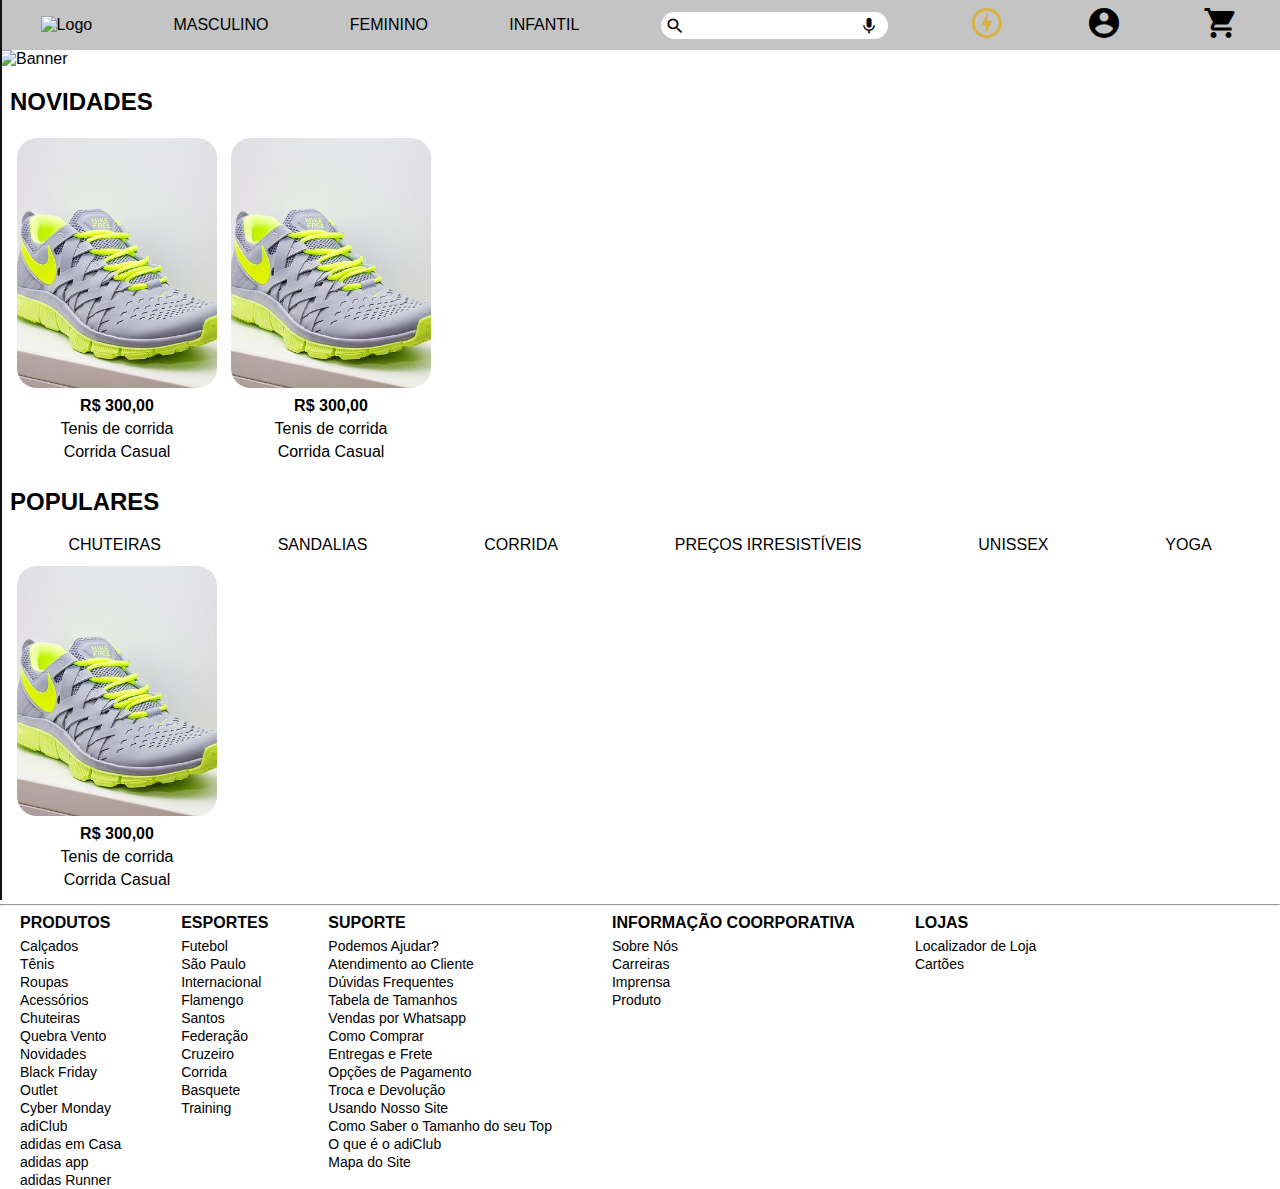
==== commit 1a8b468e: "Adicionando resolução máxima" ====
--- a/index.html
+++ b/index.html
@@ -76,8 +76,8 @@
       <div id="lista-populares"></div>
     </div>
   </main>
-  <hr />
   <footer>
+    <hr />
     <div class="footer">
       <div>
         <b>PRODUTOS</b>
--- a/css/style.css
+++ b/css/style.css
@@ -68,7 +68,7 @@
 }
 
 .navbar {
-    background-color: gray;
+    background-color: #C4C4C4;
     display: flex;
 }
 
@@ -108,6 +108,14 @@
     padding-left: 25px;
     padding-right: 25px;
 }
+
+.navbar a > i {
+    font-size: 36px;
+}
+
+.navbar i.yellow {
+    color: #dab244;
+}
 /* Header */
 
 /* Slides */
@@ -170,6 +178,7 @@
     float: left;
     width: 210px;
     text-align: center;
+    margin: 2px;
 }
 
 .card > img {
@@ -279,4 +288,13 @@
     /* Populares */
 }
 
-/* Mobile */+/* Mobile */
+
+/* Max resolution */
+@media screen and (min-width: 1600px) {
+    main, header, footer {
+        width: 1570px;
+        margin-right: auto;
+        margin-left: auto;
+    }
+}